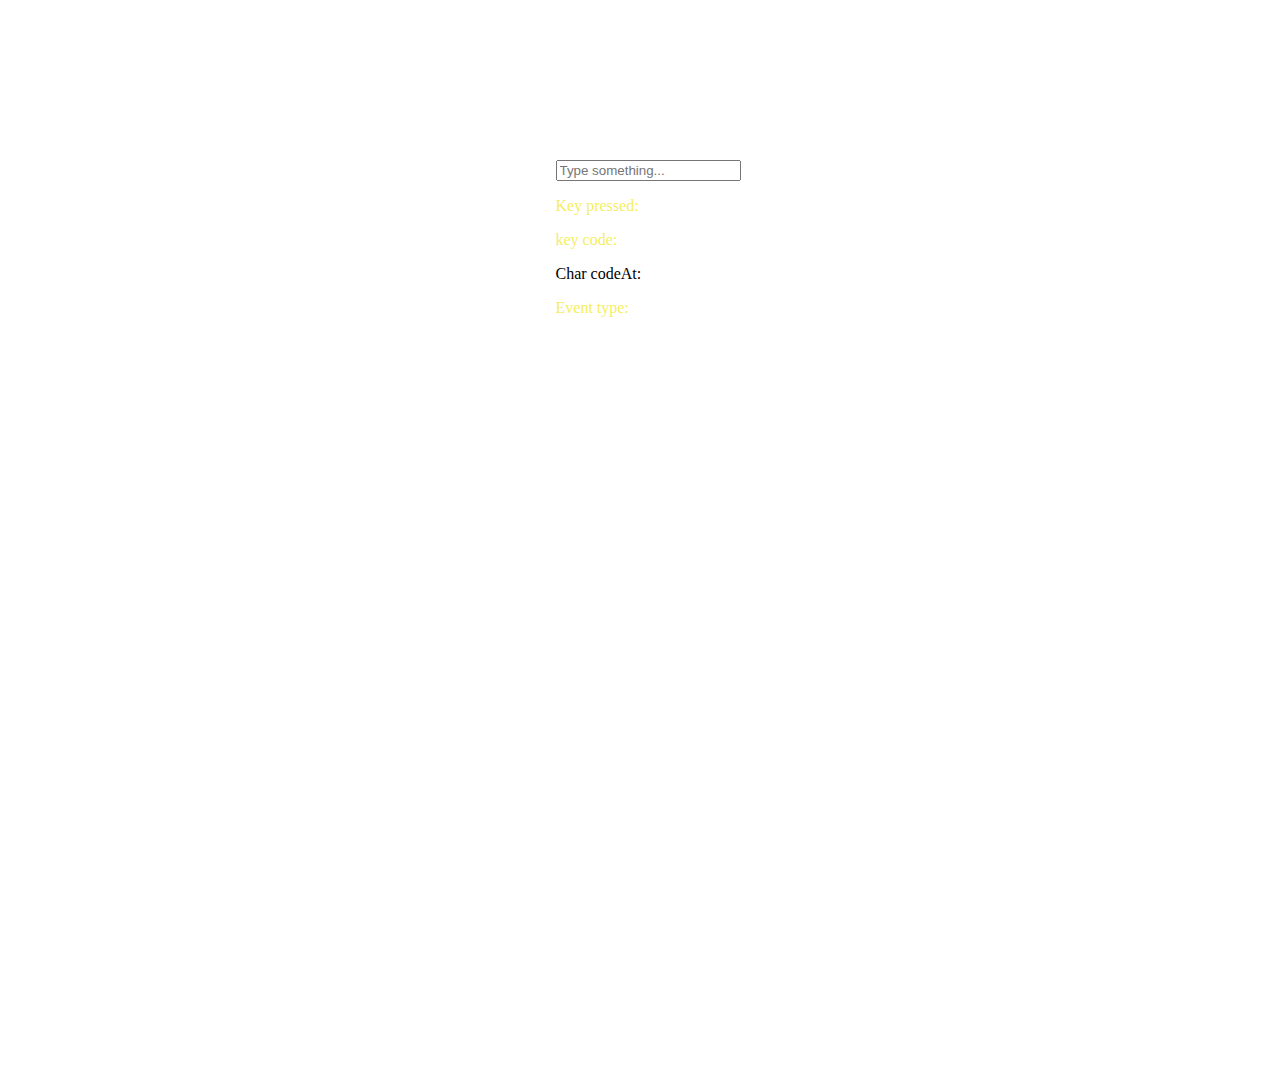
==== keyboardEvent.html @ 4c78588a "first commit" ====
<!DOCTYPE html>
<html lang="en">
<head>
    <meta charset="UTF-8">
    <meta name="viewport" content="width=<div>>, initial-scale=1.0">
    <title>Document</title>
    <style>
        body{
            width:100vw;
            height:100vh;
            display:flex;
            justify-content: center;
            margin-top: 10rem;
        }
        .keyPressed,
        .keyCode,
        .eventType{
            color:#f5ee62;
        }
    </style>
</head>
<body>
    <div>
        <input type="text" id="myInput" placeholder="Type something..."/>
        <div class="output">
        <p class="keyPressed">Key pressed:</p>
        <p class="keyCode">key code:</p>
        <p class="charCode">Char codeAt:</p>
        <p class="eventType">Event type:</p>
        </div>
    </div>
   <script>
    const handleKeyPress=(event)=>{
        //display information about the keyboard event in the console
        // console.log("key pressed:", event.key);
        // console.log("key code:",event.code);
        // console.log("Event type:",event.type);  

document.querySelector(
    ".keyPressed"
).textContent=`Key pressed: ${event.key}`;

document.querySelector(
    ".keyCode"
).textContent=`key code: ${event.code}`;
 
document.querySelector(
    ".charCode"
).textContent=`charCode: ${event.key.charCodeAt(0)}`;

document.querySelector(
    ".eventType"
).textContent=`Event type: ${event.type}`;
//myInput.value="";
    };

    var myInput=document.getElementById("myInput");
    myInput.addEventListener("keyup",handleKeyPress);
   </script>  
</body>
</html>
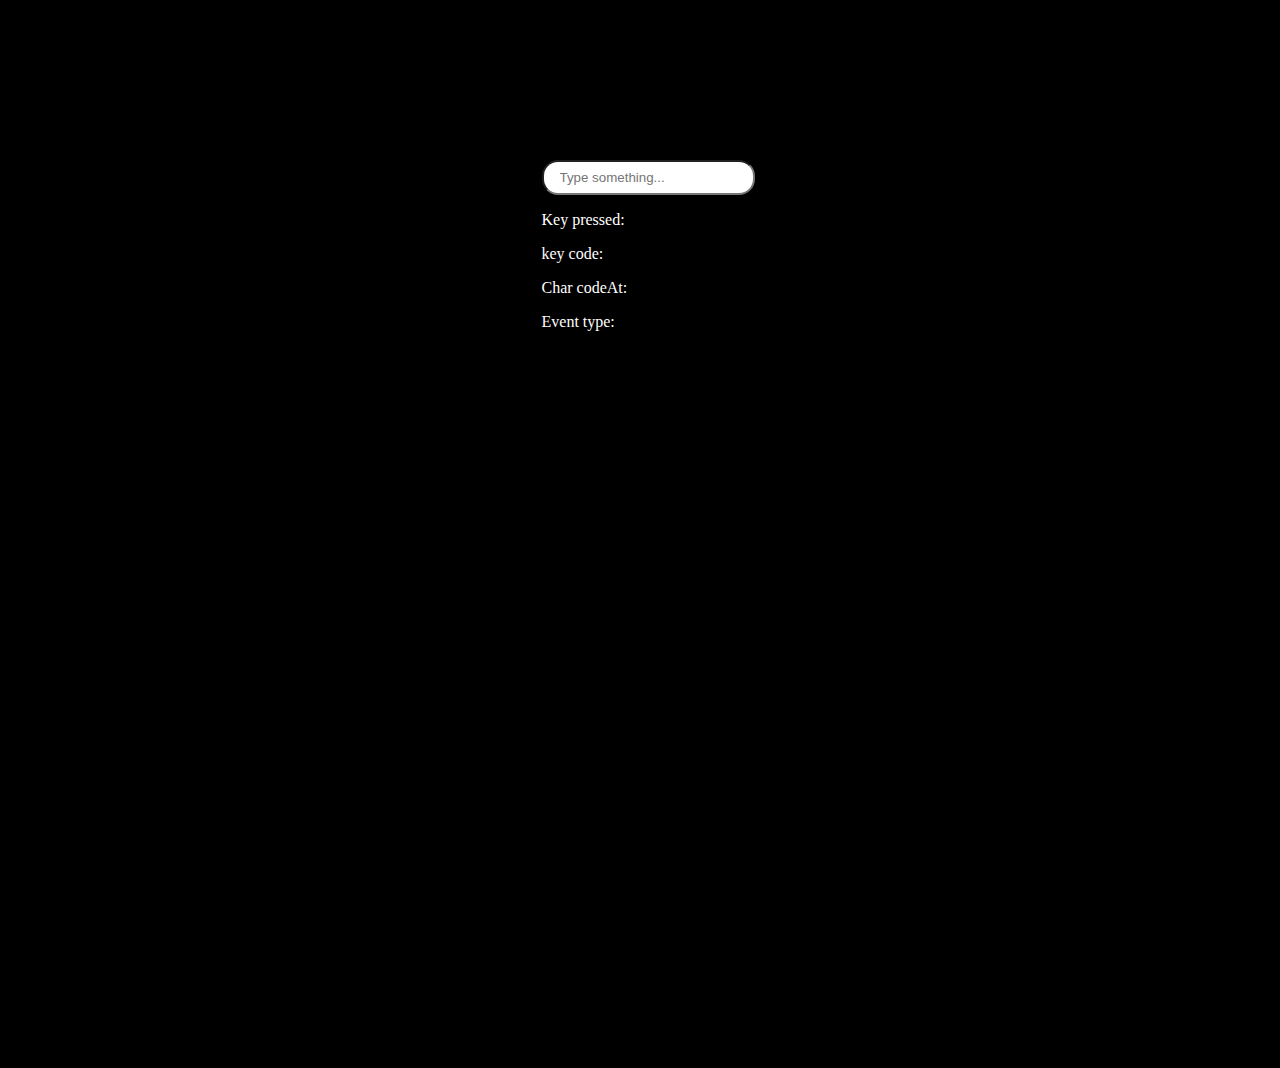
==== commit 278cad77: "commit" ====
--- a/keyboardEvent.html
+++ b/keyboardEvent.html
@@ -11,11 +11,17 @@
             display:flex;
             justify-content: center;
             margin-top: 10rem;
+            background-color: #000;
+        }
+        #myInput{
+            padding:0.5rem 1rem;
+            border-radius: 1rem;;
         }
         .keyPressed,
         .keyCode,
-        .eventType{
-            color:#f5ee62;
+        .eventType,
+        .charCode{
+            color:#fff;
         }
     </style>
 </head>
@@ -51,7 +57,7 @@
 document.querySelector(
     ".eventType"
 ).textContent=`Event type: ${event.type}`;
-//myInput.value="";
+// myInput.value="";
     };
 
     var myInput=document.getElementById("myInput");
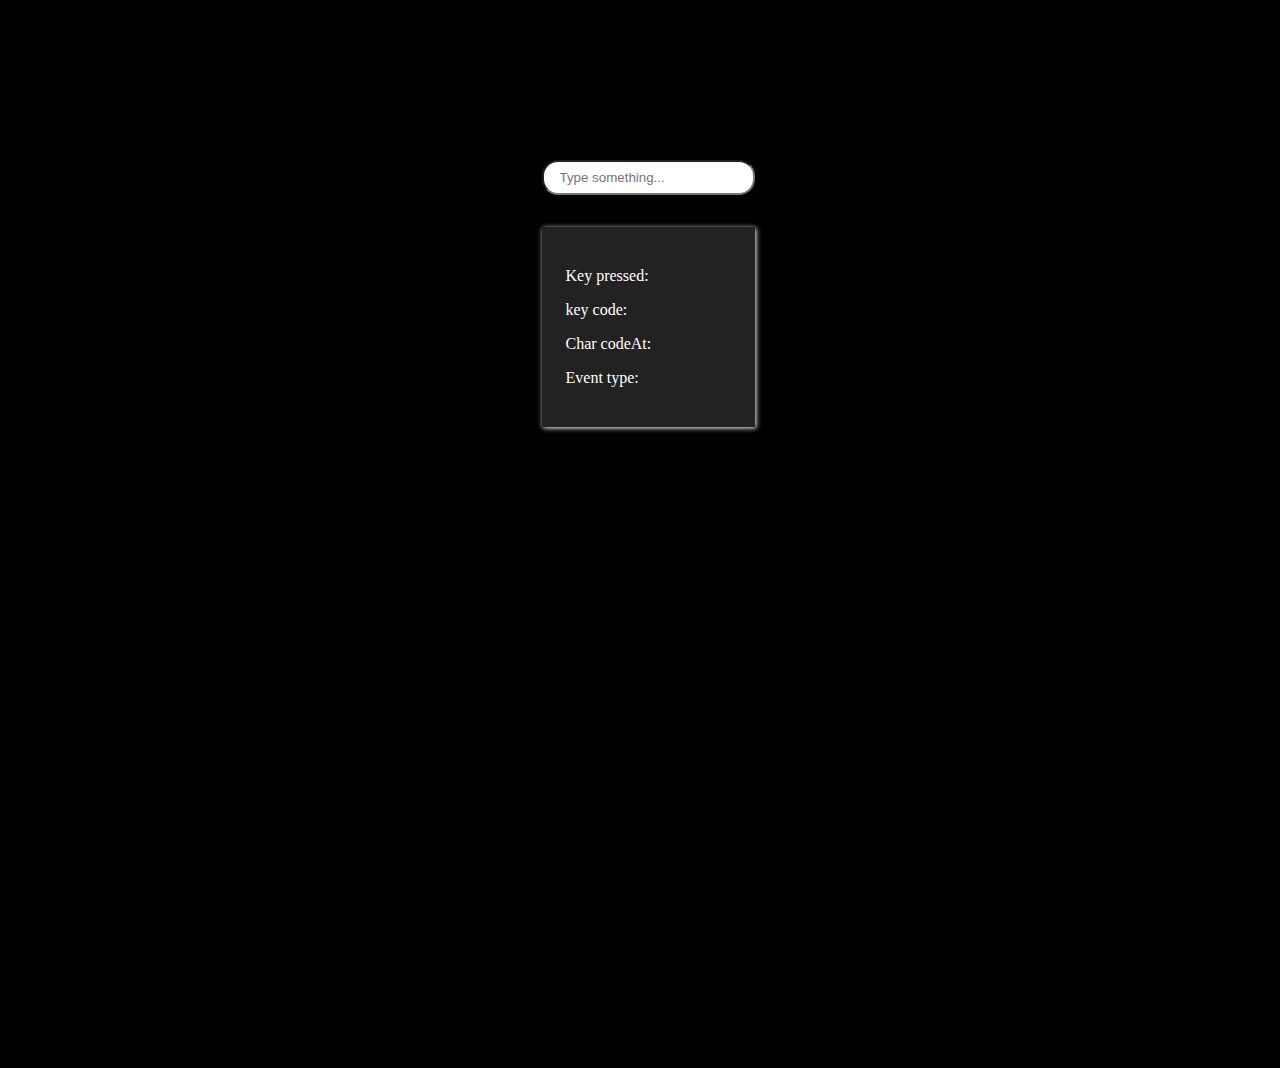
==== commit 2fb6d0c3: "commit" ====
--- a/keyboardEvent.html
+++ b/keyboardEvent.html
@@ -12,6 +12,12 @@
             justify-content: center;
             margin-top: 10rem;
             background-color: #000;
+        }
+        .output{
+            margin-top:2rem;
+            padding:1.5rem;
+            background-color: #232222;
+            box-shadow: #fff 1px 1px 5px;
         }
         #myInput{
             padding:0.5rem 1rem;
